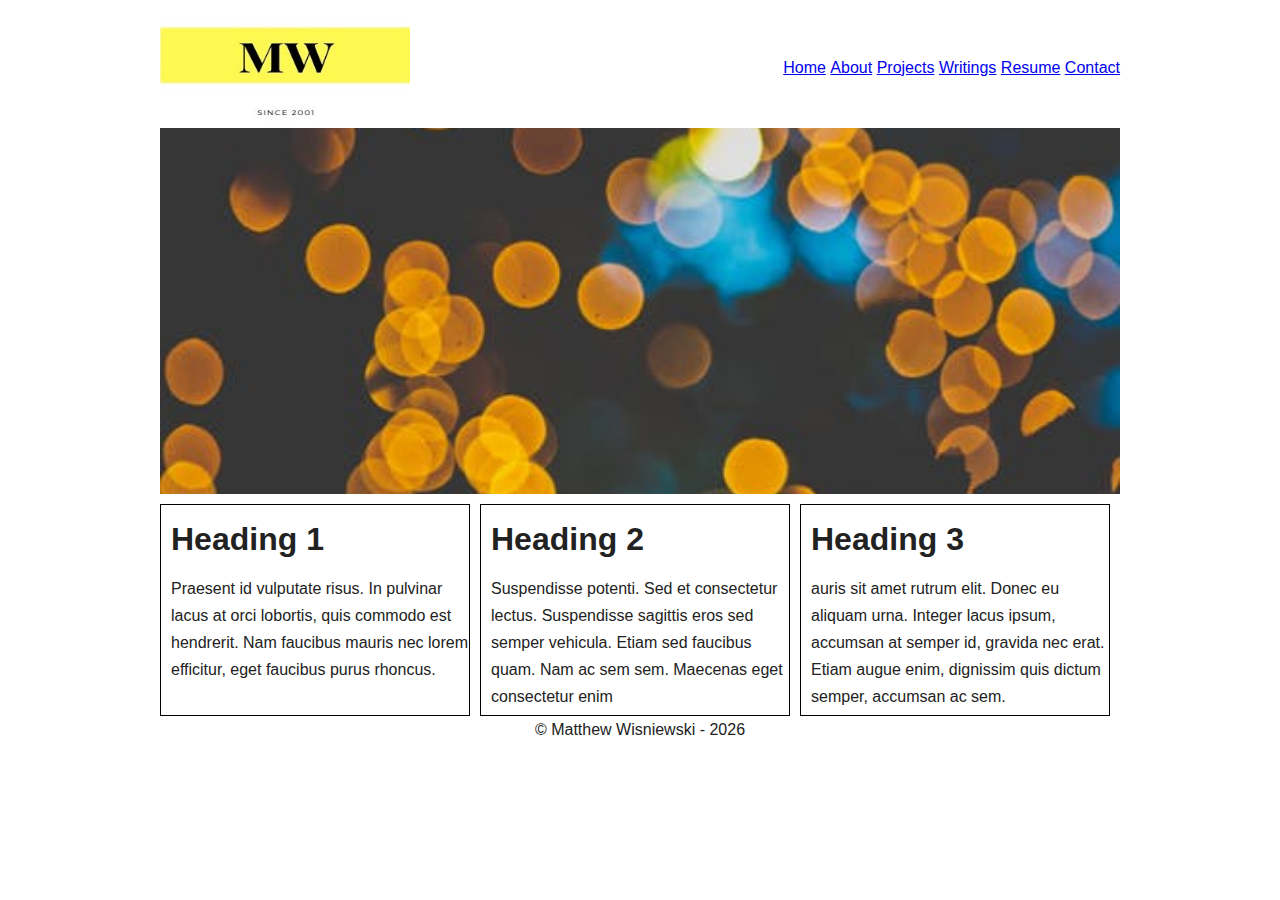
==== index.html @ 6badc48d "TASK: Changed Image" ====
<!doctype html>
<html class="no-js" lang="">

<head>
  <meta charset="utf-8">
  <title></title>
  <meta name="description" content="">
  <meta name="viewport" content="width=device-width, initial-scale=1">

  <link rel="manifest" href="site.webmanifest">
  <link rel="apple-touch-icon" href="icon.png">
  <!-- Place favicon.ico in the root directory -->

  <link rel="stylesheet" href="css/normalize.css">
  <link rel="stylesheet" href="css/main.css">

  <meta name="theme-color" content="#fafafa">
</head>

<div>
  <!--[if IE]>
    <p class="browserupgrade">You are using an <strong>outdated</strong> browser. Please <a href="https://browsehappy.com/">upgrade your browser</a> to improve your experience and security.</p>
  <![endif]-->

  <!-- Add your site or application content here -->
  <div id="wrapper">
    <div id="header">
      <div id="logo">
        <a href="index.html"><img src="img/MWLogo.jpg" height="120" width="250"/></a>
      </div>
      <div id="primaryLinks">
        <menu>
          <li><a href="index.html">Home</a></li>
          <li><a href="about.html">About</a></li>
          <li><a href="projects.html">Projects</a></li>
          <li><a href="writings.html">Writings</a></li>
          <li><a href="resume.html">Resume</a></li>
          <li><a href="contact.html">Contact</a></li>
        </menu>
      </div>
      <div id="mastheadLanding">
      </div>
    </div>
    <div id="contentLanding">
      <div id="calloutOne">
        <div class="calloutHeading">
          <h1>Heading 1</h1>
      </div>
      <div class="calloutContent">
        Praesent id vulputate risus. In pulvinar lacus at orci lobortis, quis commodo est hendrerit. Nam faucibus mauris nec lorem efficitur, eget faucibus purus rhoncus.
      </div>

    </div>
    <div id="calloutTwo">
      <div class="calloutHeading">
        <h1>Heading 2</h1>
      </div>
      <div class="calloutContent">
        Suspendisse potenti. Sed et consectetur lectus. Suspendisse sagittis eros sed semper vehicula. Etiam sed faucibus quam. Nam ac sem sem. Maecenas eget consectetur enim
      </div>
    </div>
    <div id="calloutThree">
      <div class="calloutHeading">
        <h1>Heading 3</h1>
      </div>
      <div class="calloutContent">
        auris sit amet rutrum elit. Donec eu aliquam urna. Integer lacus ipsum, accumsan at semper id, gravida nec erat. Etiam augue enim, dignissim quis dictum semper, accumsan ac sem.
      </div>
    </div>
  </div>
  <div id="footer">
    © Matthew Wisniewski -
    <script type="text/javascript">
      var d = new Date()
      document.write(d.getFullYear())
    </script>
  </div>
</div>
  <script src="js/vendor/modernizr-3.7.1.min.js"></script>
  <script src="https://code.jquery.com/jquery-3.4.1.min.js" integrity="sha256-CSXorXvZcTkaix6Yvo6HppcZGetbYMGWSFlBw8HfCJo=" crossorigin="anonymous"></script>
  <script>window.jQuery || document.write('<script src="js/vendor/jquery-3.4.1.min.js"><\/script>')</script>
  <script src="js/plugins.js"></script>
  <script src="js/main.js"></script>

  <!-- Google Analytics: change UA-XXXXX-Y to be your site's ID. -->
  <script>
    window.ga = function () { ga.q.push(arguments) }; ga.q = []; ga.l = +new Date;
    ga('create', 'UA-XXXXX-Y', 'auto'); ga('set','transport','beacon'); ga('send', 'pageview')
  </script>
  <script src="https://www.google-analytics.com/analytics.js" async></script>
</body>

</html>
---- css/main.css ----
/*! HTML5 Boilerplate v7.2.0 | MIT License | https://html5boilerplate.com/ */

/* main.css 2.0.0 | MIT License | https://github.com/h5bp/main.css#readme */
/*
 * What follows is the result of much research on cross-browser styling.
 * Credit left inline and big thanks to Nicolas Gallagher, Jonathan Neal,
 * Kroc Camen, and the H5BP dev community and team.
 */

/* ==========================================================================
   Base styles: opinionated defaults
   ========================================================================== */

html {
  color: #222;
  font-size: 1em;
  line-height: 1.4;
}

/*
 * Remove text-shadow in selection highlight:
 * https://twitter.com/miketaylr/status/12228805301
 *
 * Vendor-prefixed and regular ::selection selectors cannot be combined:
 * https://stackoverflow.com/a/16982510/7133471
 *
 * Customize the background color to match your design.
 */

::-moz-selection {
  background: #b3d4fc;
  text-shadow: none;
}

::selection {
  background: #b3d4fc;
  text-shadow: none;
}

/*
 * A better looking default horizontal rule
 */

hr {
  display: block;
  height: 1px;
  border: 0;
  border-top: 1px solid #ccc;
  margin: 1em 0;
  padding: 0;
}

/*
 * Remove the gap between audio, canvas, iframes,
 * images, videos and the bottom of their containers:
 * https://github.com/h5bp/html5-boilerplate/issues/440
 */

audio,
canvas,
iframe,
img,
svg,
video {
  vertical-align: middle;
}

/*
 * Remove default fieldset styles.
 */

fieldset {
  border: 0;
  margin: 0;
  padding: 0;
}

/*
 * Allow only vertical resizing of textareas.
 */

textarea {
  resize: vertical;
}

/* ==========================================================================
   Browser Upgrade Prompt
   ========================================================================== */

.browserupgrade {
  margin: 0.2em 0;
  background: #ccc;
  color: #000;
  padding: 0.2em 0;
}

/* ==========================================================================
   Author's custom styles
   ========================================================================== */
#wrapper {
  width: 960px;
  margin-left: auto;
  margin-right: auto;
  font-siz: 16px;
  line-height: 27px;
  font-family: SansSerif, "Helvetica Neue", Helvetica;

}
#logo {
  float: left;
}

#mastheadLanding {
  clear: both;
  background-image: url("../img/ImageForBackground.jpeg");
  background-size: cover;
  background-position: center;
  height: 366px;
  line-height: 366px;
  margin-bottom: 10px;
}
#primaryLinks{
  float: right;
}
#primaryLinks li{
  display: inline;
  line-height:  120px;
}
#primaryLinks menu {
  margin: 0px;
  padding: 0px;
}

#contentLanding {
  width: 100%;
}
#footer {
  text-align: center;
  height: 120px;
  clear: both;
}
#calloutOne, #calloutTwo, #calloutThree {
  float: left;
  width: 298px;
  height: 210px;
  border-width: 1px;
  border-style: solid;
  border-color: black;
  margin-right: 10px;
  padding-left: 10px;
}

#wrapperAbout {
  width: 960px;
  border: black thin;
}
#top {
  height: 120px;
  line-height: 120px;
}
.fltlft {
  float: left;
}
.isBig {
  width: 593px;
}
.isSmall {
  logo:367px;
}
.clear {
  clear: both;
}
#main_menu  li {
  display: inline;
}

#main_menu menu {
  margin: 0px;
  padding: 0px;
  text-align: right;
}

/* ==========================================================================
   Helper classes
   ========================================================================== */

/*
 * Hide visually and from screen readers
 */

.hidden {
  display: none !important;
}

/*
* Hide only visually, but have it available for screen readers:
* https://snook.ca/archives/html_and_css/hiding-content-for-accessibility
*
* 1. For long content, line feeds are not interpreted as spaces and small width
*    causes content to wrap 1 word per line:
*    https://medium.com/@jessebeach/beware-smushed-off-screen-accessible-text-5952a4c2cbfe
*/

.sr-only {
  border: 0;
  clip: rect(0, 0, 0, 0);
  height: 1px;
  margin: -1px;
  overflow: hidden;
  padding: 0;
  position: absolute;
  white-space: nowrap;
  width: 1px;
  /* 1 */
}

/*
* Extends the .sr-only class to allow the element
* to be focusable when navigated to via the keyboard:
* https://www.drupal.org/node/897638
*/

.sr-only.focusable:active,
.sr-only.focusable:focus {
  clip: auto;
  height: auto;
  margin: 0;
  overflow: visible;
  position: static;
  white-space: inherit;
  width: auto;
}

/*
* Hide visually and from screen readers, but maintain layout
*/

.invisible {
  visibility: hidden;
}

/*
* Clearfix: contain floats
*
* For modern browsers
* 1. The space content is one way to avoid an Opera bug when the
*    `contenteditable` attribute is included anywhere else in the document.
*    Otherwise it causes space to appear at the top and bottom of elements
*    that receive the `clearfix` class.
* 2. The use of `table` rather than `block` is only necessary if using
*    `:before` to contain the top-margins of child elements.
*/

.clearfix:before,
.clearfix:after {
  content: " ";
  /* 1 */
  display: table;
  /* 2 */
}

.clearfix:after {
  clear: both;
}

/* ==========================================================================
   EXAMPLE Media Queries for Responsive Design.
   These examples override the primary ('mobile first') styles.
   Modify as content requires.
   ========================================================================== */

@media only screen and (min-width: 35em) {
  /* Style adjustments for viewports that meet the condition */
}

@media print,
  (-webkit-min-device-pixel-ratio: 1.25),
  (min-resolution: 1.25dppx),
  (min-resolution: 120dpi) {
  /* Style adjustments for high resolution devices */
}

/* ==========================================================================
   Print styles.
   Inlined to avoid the additional HTTP request:
   https://www.phpied.com/delay-loading-your-print-css/
   ========================================================================== */

@media print {
  *,
  *:before,
  *:after {
    background: transparent !important;
    color: #000 !important;
    /* Black prints faster */
    -webkit-box-shadow: none !important;
    box-shadow: none !important;
    text-shadow: none !important;
  }
  a,
  a:visited {
    text-decoration: underline;
  }
  a[href]:after {
    content: " (" attr(href) ")";
  }
  abbr[title]:after {
    content: " (" attr(title) ")";
  }
  /*
     * Don't show links that are fragment identifiers,
     * or use the `javascript:` pseudo protocol
     */
  a[href^="#"]:after,
  a[href^="javascript:"]:after {
    content: "";
  }
  pre {
    white-space: pre-wrap !important;
  }
  pre,
  blockquote {
    border: 1px solid #999;
    page-break-inside: avoid;
  }
  /*
     * Printing Tables:
     * https://web.archive.org/web/20180815150934/http://css-discuss.incutio.com/wiki/Printing_Tables
     */
  thead {
    display: table-header-group;
  }
  tr,
  img {
    page-break-inside: avoid;
  }
  p,
  h2,
  h3 {
    orphans: 3;
    widows: 3;
  }
  h2,
  h3 {
    page-break-after: avoid;
  }
}
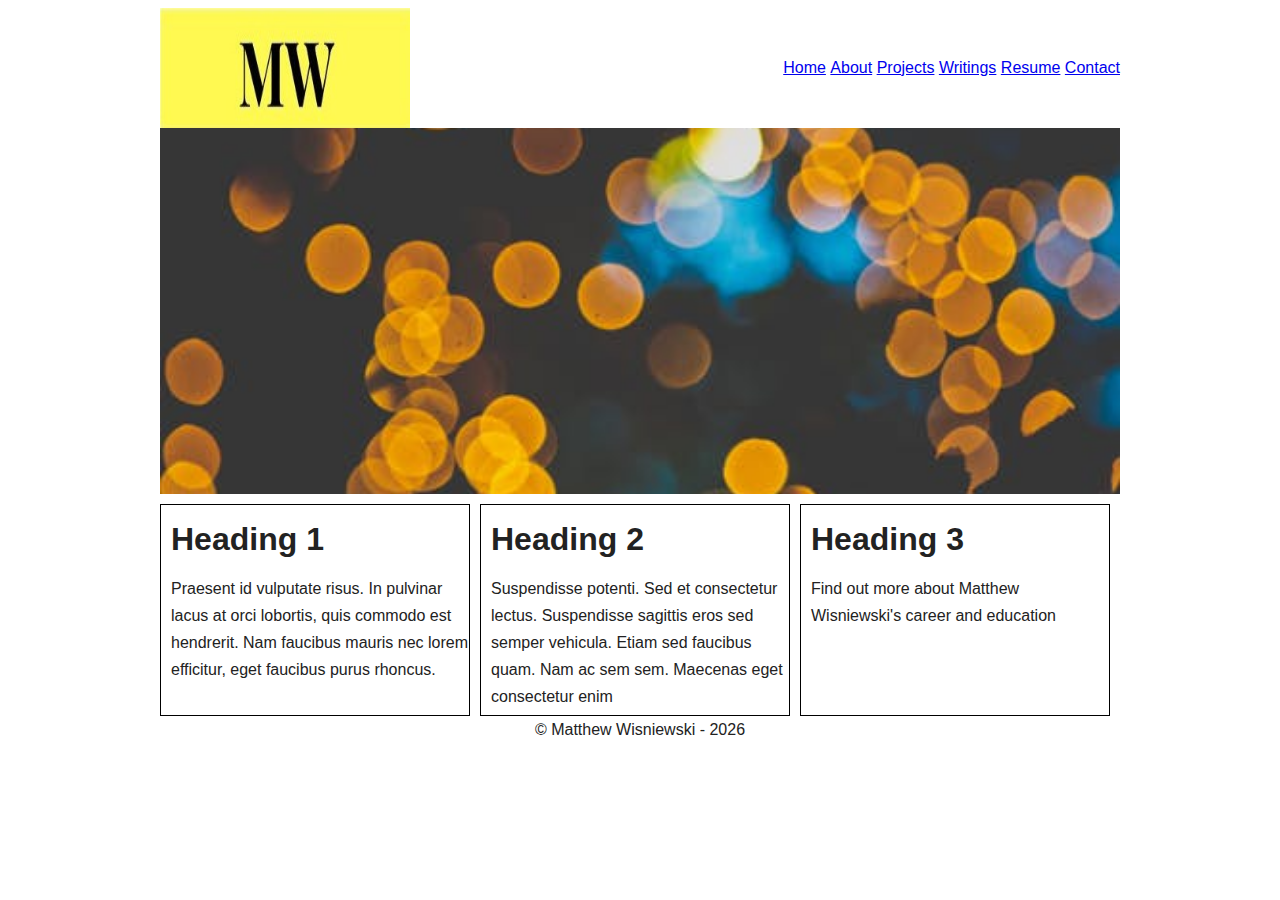
==== commit acfdcf14: "TASK: Changed content in home page" ====
--- a/index.html
+++ b/index.html
@@ -64,7 +64,7 @@
         <h1>Heading 3</h1>
       </div>
       <div class="calloutContent">
-        auris sit amet rutrum elit. Donec eu aliquam urna. Integer lacus ipsum, accumsan at semper id, gravida nec erat. Etiam augue enim, dignissim quis dictum semper, accumsan ac sem.
+        Find out more about Matthew Wisniewski's career and education
       </div>
     </div>
   </div>
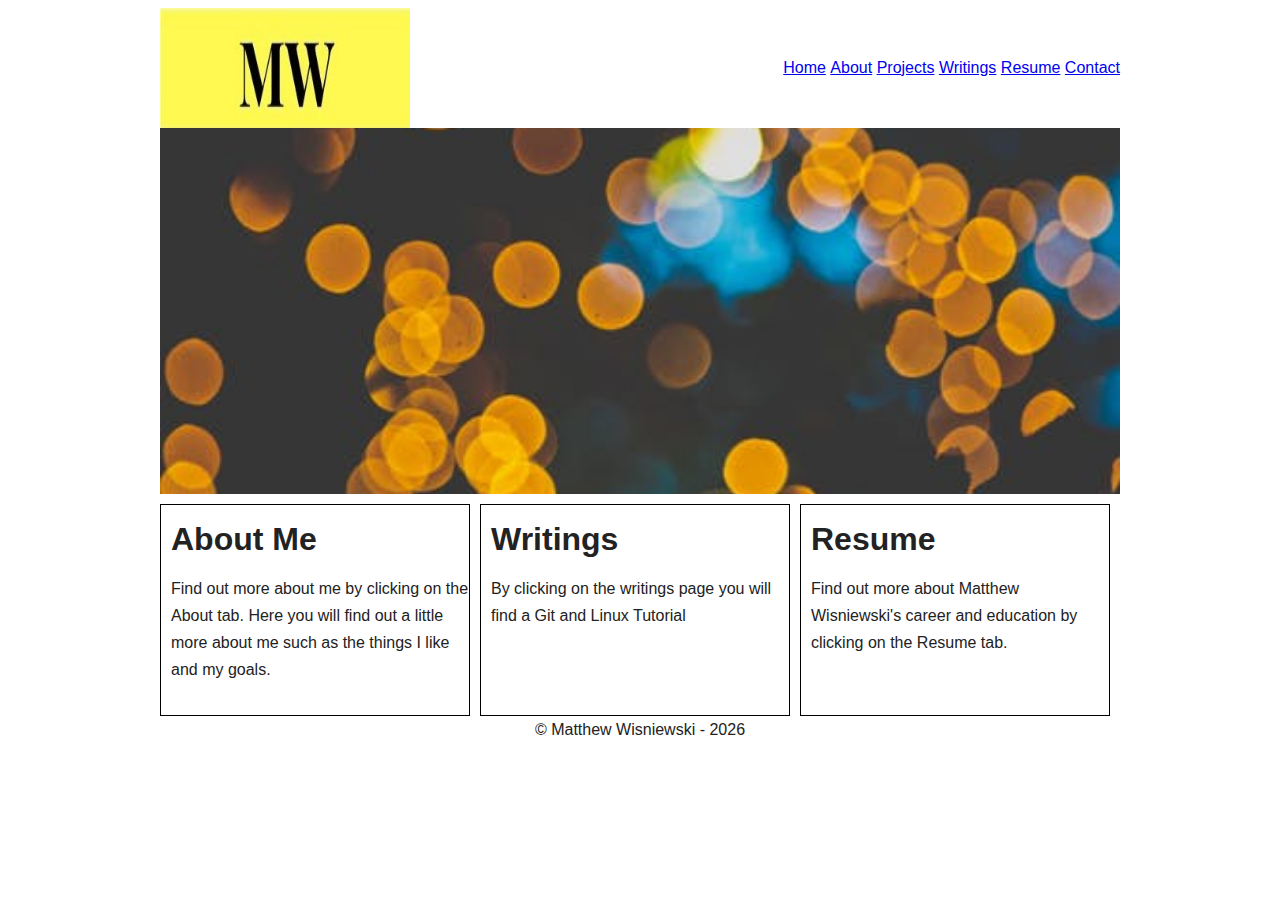
==== commit 9ee8c0e9: "TASK: Changed content in Home page" ====
--- a/index.html
+++ b/index.html
@@ -44,27 +44,27 @@
     <div id="contentLanding">
       <div id="calloutOne">
         <div class="calloutHeading">
-          <h1>Heading 1</h1>
+          <h1>About Me</h1>
       </div>
       <div class="calloutContent">
-        Praesent id vulputate risus. In pulvinar lacus at orci lobortis, quis commodo est hendrerit. Nam faucibus mauris nec lorem efficitur, eget faucibus purus rhoncus.
+        Find out more about me by clicking on the About tab. Here you will find out a little more about me such as the things I like and my goals.
       </div>
 
     </div>
     <div id="calloutTwo">
       <div class="calloutHeading">
-        <h1>Heading 2</h1>
+        <h1>Writings</h1>
       </div>
       <div class="calloutContent">
-        Suspendisse potenti. Sed et consectetur lectus. Suspendisse sagittis eros sed semper vehicula. Etiam sed faucibus quam. Nam ac sem sem. Maecenas eget consectetur enim
+         By clicking on the writings page you will find a Git and Linux Tutorial
       </div>
     </div>
     <div id="calloutThree">
       <div class="calloutHeading">
-        <h1>Heading 3</h1>
+        <h1>Resume</h1>
       </div>
       <div class="calloutContent">
-        Find out more about Matthew Wisniewski's career and education
+        Find out more about Matthew Wisniewski's career and education by clicking on the Resume tab.
       </div>
     </div>
   </div>
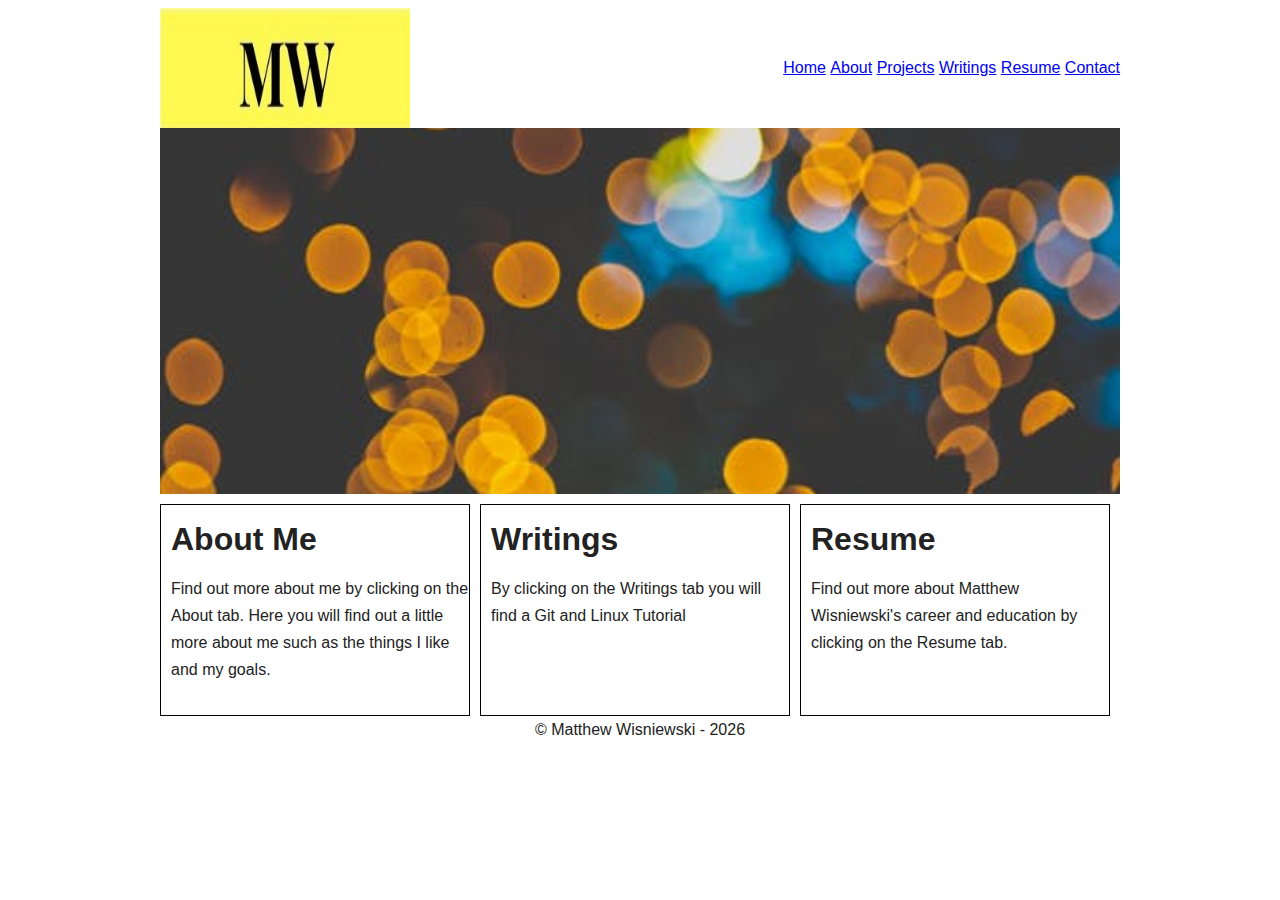
==== commit 616e4b8f: "TASK: Changed content in Home page" ====
--- a/index.html
+++ b/index.html
@@ -56,7 +56,7 @@
         <h1>Writings</h1>
       </div>
       <div class="calloutContent">
-         By clicking on the writings page you will find a Git and Linux Tutorial
+         By clicking on the Writings tab you will find a Git and Linux Tutorial
       </div>
     </div>
     <div id="calloutThree">
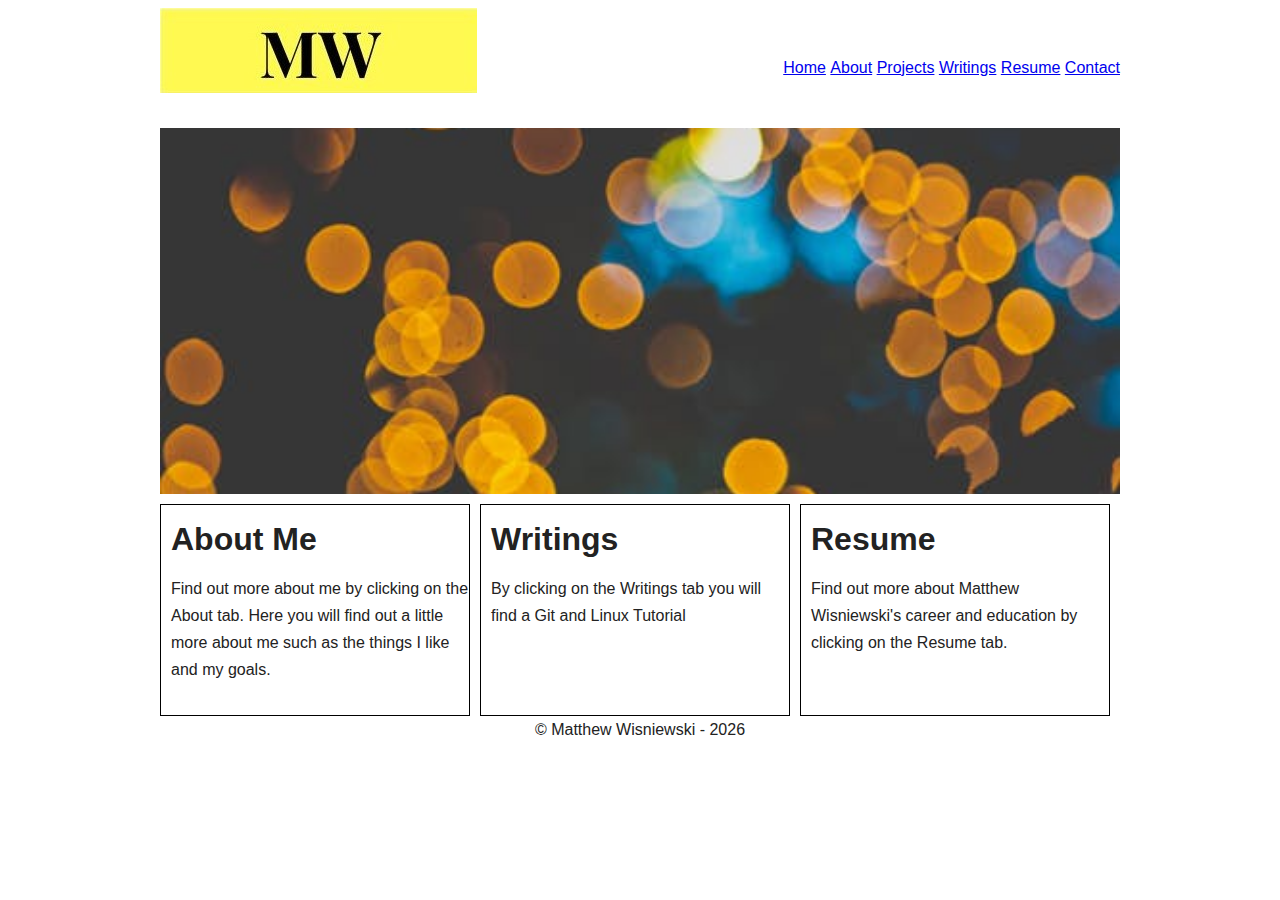
==== commit 6f3c62f0: "TASK: Edited logo" ====
--- a/index.html
+++ b/index.html
@@ -26,7 +26,7 @@
   <div id="wrapper">
     <div id="header">
       <div id="logo">
-        <a href="index.html"><img src="img/MWLogo.jpg" height="120" width="250"/></a>
+        <a href="index.html"><img class="logo_image isSmall" src="img/MWLogo.jpg">
       </div>
       <div id="primaryLinks">
         <menu>
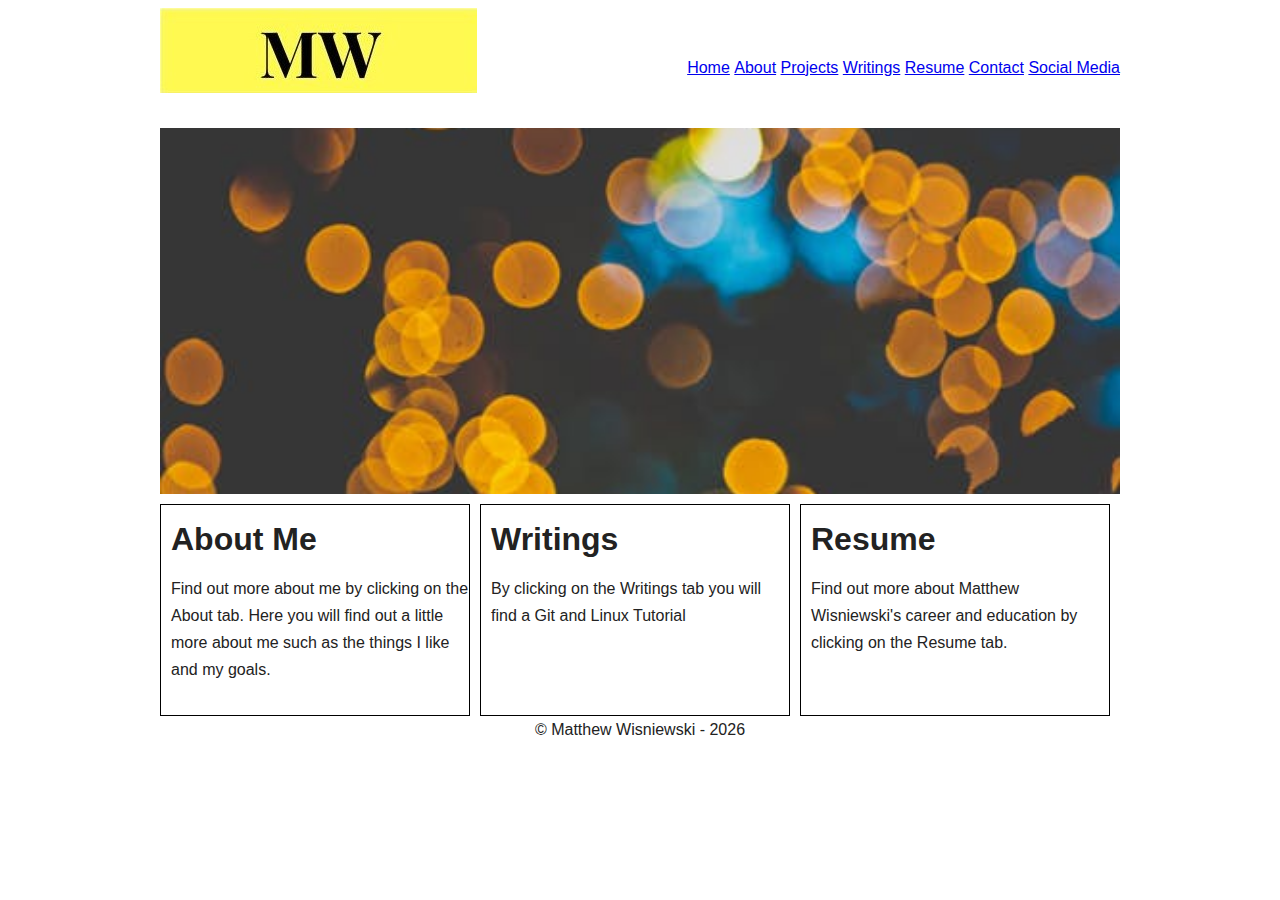
==== commit e4899f5d: "TASK: Added Social Media and Google Analytics code" ====
--- a/index.html
+++ b/index.html
@@ -36,6 +36,7 @@
           <li><a href="writings.html">Writings</a></li>
           <li><a href="resume.html">Resume</a></li>
           <li><a href="contact.html">Contact</a></li>
+          <li><a href="social.html">Social Media</a></li>
         </menu>
       </div>
       <div id="mastheadLanding">
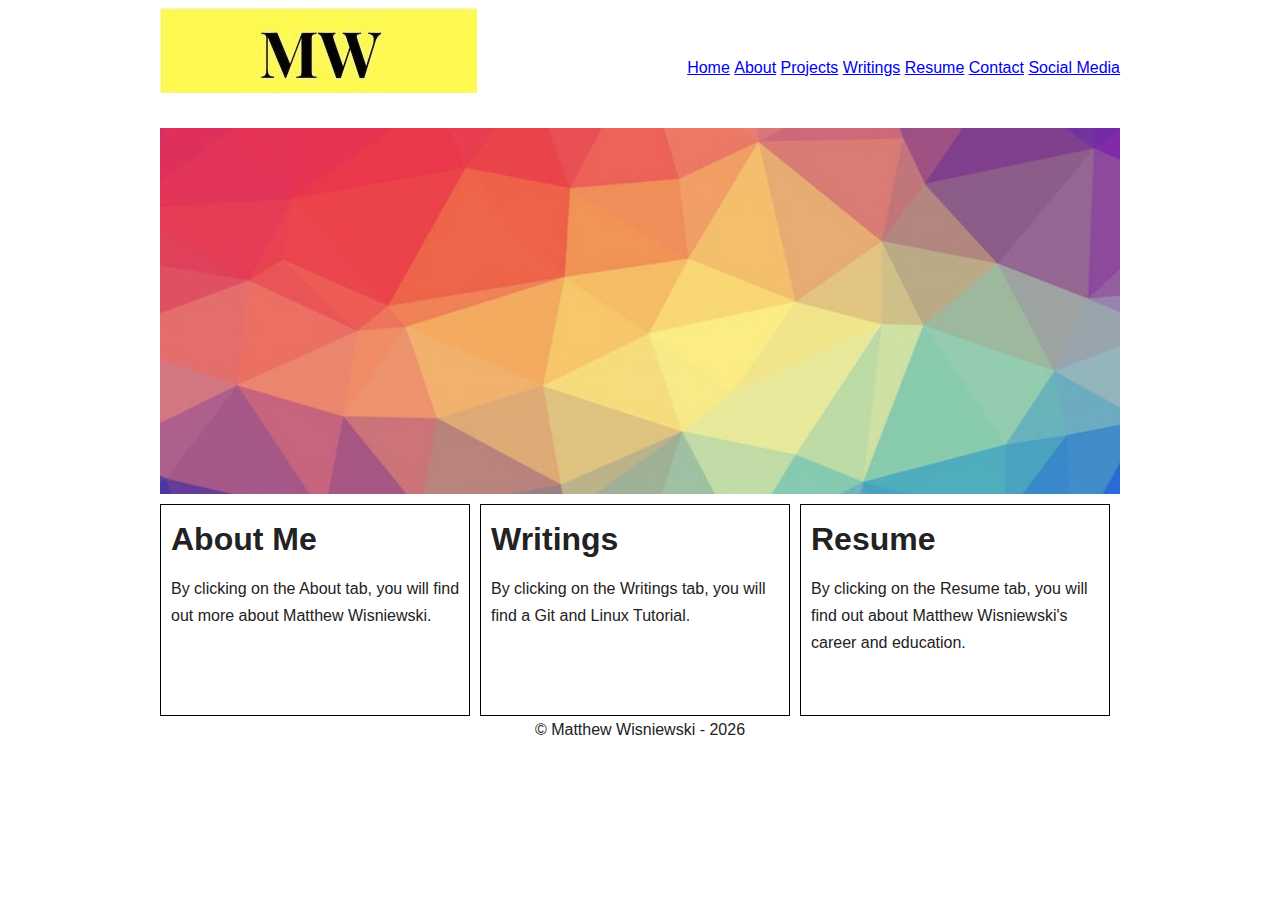
==== commit 575c9094: "Change: Edited content of pages." ====
--- a/index.html
+++ b/index.html
@@ -3,8 +3,8 @@
 
 <head>
   <meta charset="utf-8">
-  <title></title>
-  <meta name="description" content="">
+  <title>Matthew Wisniewski - Home</title>
+  <meta name="description" content="Matthew Wisniewski's Home Page">
   <meta name="viewport" content="width=device-width, initial-scale=1">
 
   <link rel="manifest" href="site.webmanifest">
@@ -48,16 +48,15 @@
           <h1>About Me</h1>
       </div>
       <div class="calloutContent">
-        Find out more about me by clicking on the About tab. Here you will find out a little more about me such as the things I like and my goals.
+         By clicking on the About tab, you will find out more about Matthew Wisniewski.
       </div>
-
     </div>
     <div id="calloutTwo">
       <div class="calloutHeading">
         <h1>Writings</h1>
       </div>
       <div class="calloutContent">
-         By clicking on the Writings tab you will find a Git and Linux Tutorial
+         By clicking on the Writings tab, you will find a Git and Linux Tutorial.
       </div>
     </div>
     <div id="calloutThree">
@@ -65,7 +64,7 @@
         <h1>Resume</h1>
       </div>
       <div class="calloutContent">
-        Find out more about Matthew Wisniewski's career and education by clicking on the Resume tab.
+       By clicking on the Resume tab, you will find out about Matthew Wisniewski's career and education.
       </div>
     </div>
   </div>
@@ -86,7 +85,7 @@
   <!-- Google Analytics: change UA-XXXXX-Y to be your site's ID. -->
   <script>
     window.ga = function () { ga.q.push(arguments) }; ga.q = []; ga.l = +new Date;
-    ga('create', 'UA-XXXXX-Y', 'auto'); ga('set','transport','beacon'); ga('send', 'pageview')
+    ga('create', 'UA-153531860-1', 'auto'); ga('set','transport','beacon'); ga('send', 'pageview')
   </script>
   <script src="https://www.google-analytics.com/analytics.js" async></script>
 </body>
--- a/css/main.css
+++ b/css/main.css
@@ -112,7 +112,7 @@
 
 #mastheadLanding {
   clear: both;
-  background-image: url("../img/ImageForBackground.jpeg");
+  background-image: url("../img/backgroundImage.jpg");
   background-size: cover;
   background-position: center;
   height: 366px;
@@ -138,6 +138,14 @@
   text-align: center;
   height: 120px;
   clear: both;
+}
+#footerImage{
+  clear: both;
+  background-image: url("../img/backgroundImage.jpg");
+  background-position: center;
+  background-size: cover;
+  height: 120px;
+  line-height: 120px;
 }
 #calloutOne, #calloutTwo, #calloutThree {
   float: left;
